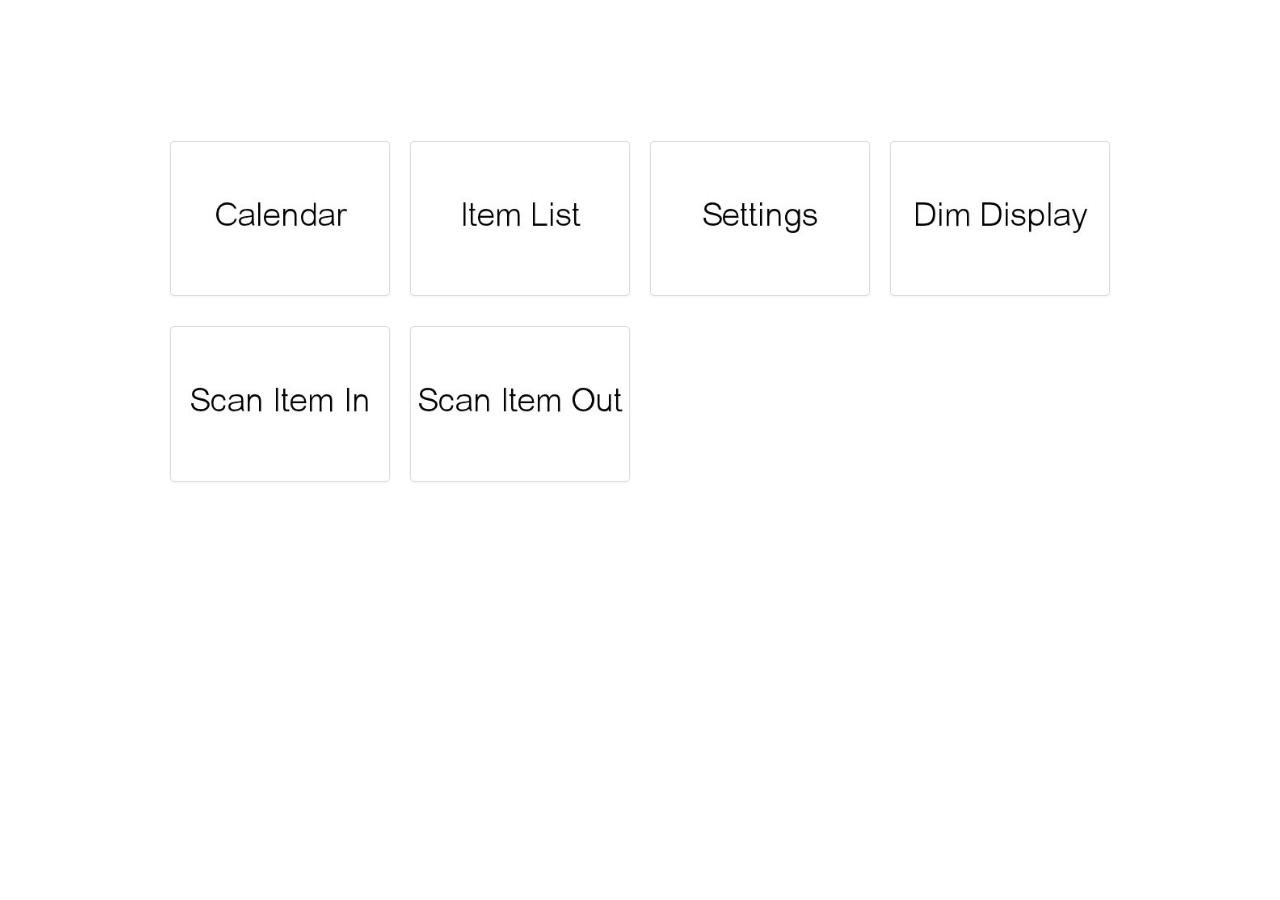
==== index.html @ be4d82da "Update index.html" ====
<!DOCTYPE html>
<html>
  <head>
    <title>Smart Refrigerator Prototype</title>
    <!-- Bootstrap -->
    <link href="css/bootstrap.min.css" rel="stylesheet" media="screen">
    <link href="css/prototype.css" rel="stylesheet" media="screen">
    <script type="text/javascript" src="http://code.jquery.com/jquery-1.7.2.min.js" ></script>
    <script type="text/javascript" src="js/bootstrap.js" ></script>
  </head>
  <body>
    <!-- View Calendar, View Items, Add Item, Remove Item, Settings, Help, Dim Screen buttons -->
    <div class="container">
      <div class="home-buttons">
        <div class="row-fluid" > 
          <ul class="thumbnails">
            <li class="span3 ">
            <a href="cal.html" class="thumbnail" > 
              <img src="img/calendar.jpg">
            </a>
            </li>
            <li class="span3 ">
            <a href="items.html" class="thumbnail"> 
              <img src="img/item_list.jpg">
            </a>
            </li>
            <li class="span3 ">
            <a href="settings.html" class="thumbnail"> 
              <img src="img/settings.jpg">
            </a>
            </li>
            <li class="span3 ">
            <a href="#" class="thumbnail"> 
              <img src="img/dim_display.jpg">
            </a>
            </li>
          </ul>
        </div>
        <div class="row-fluid" > 
          <ul class="thumbnails">
            <li class="span3 ">
            <a href="#addModal" data-toggle="modal" class="thumbnail"> 
              <img src="img/scan_in.jpg">
            </a>
            </li>
            <li class="span3 ">
            <a href="#removeModal" data-toggle="modal" class="thumbnail"> 
              <img src="img/scan_out.jpg">
            </a>
            </li>
          </ul>
        </div>
      </div>

      <!-- Add modal -->
      <div id="addModal" class="modal hide fade" tabindex="-1" role="dialog" aria-labelledby="myModalLabelAdd" aria-hidden="true">
        <div class="modal-header">
          <button type="button" class="close" data-dismiss="modal" aria-hidden="true">x</button>
          <h3 id="myModalLabelAdd">Add Item</h3>
        </div>
        <div class="modal-body">
          <p>Scan Item</p>
          <p>--Show spinning wheel, then show item added</p>
        </div>
        <div class="modal-footer">
          <button class="btn" data-dismiss="modal" aria-hidden="true">Close</button>
        </div>
      </div>

      <!-- Remove Modal -->
      <div id="removeModal" class="modal hide fade" tabindex="-1" role="dialog" aria-labelledby="myModalLabel" aria-hidden="true">
        <div class="modal-header">
          <button type="button" class="close" data-dismiss="modal" aria-hidden="true">x</button>
          <h3 id="myModalLabel">Remove Item</h3>
        </div>
        <div class="modal-body">
          <p>Scan Item</p>
          <p>--Show spinning wheel, then show item removed</p>
        </div>
        <div class="modal-footer">
          <button class="btn" data-dismiss="modal" aria-hidden="true">Close</button>
        </div>
      </div>

    </div>
  </body>
</html>
---- css/prototype.css ----
.home-buttons { 
  padding-top:15%;
}

.back-button {
  margin-left:46.5%;
}
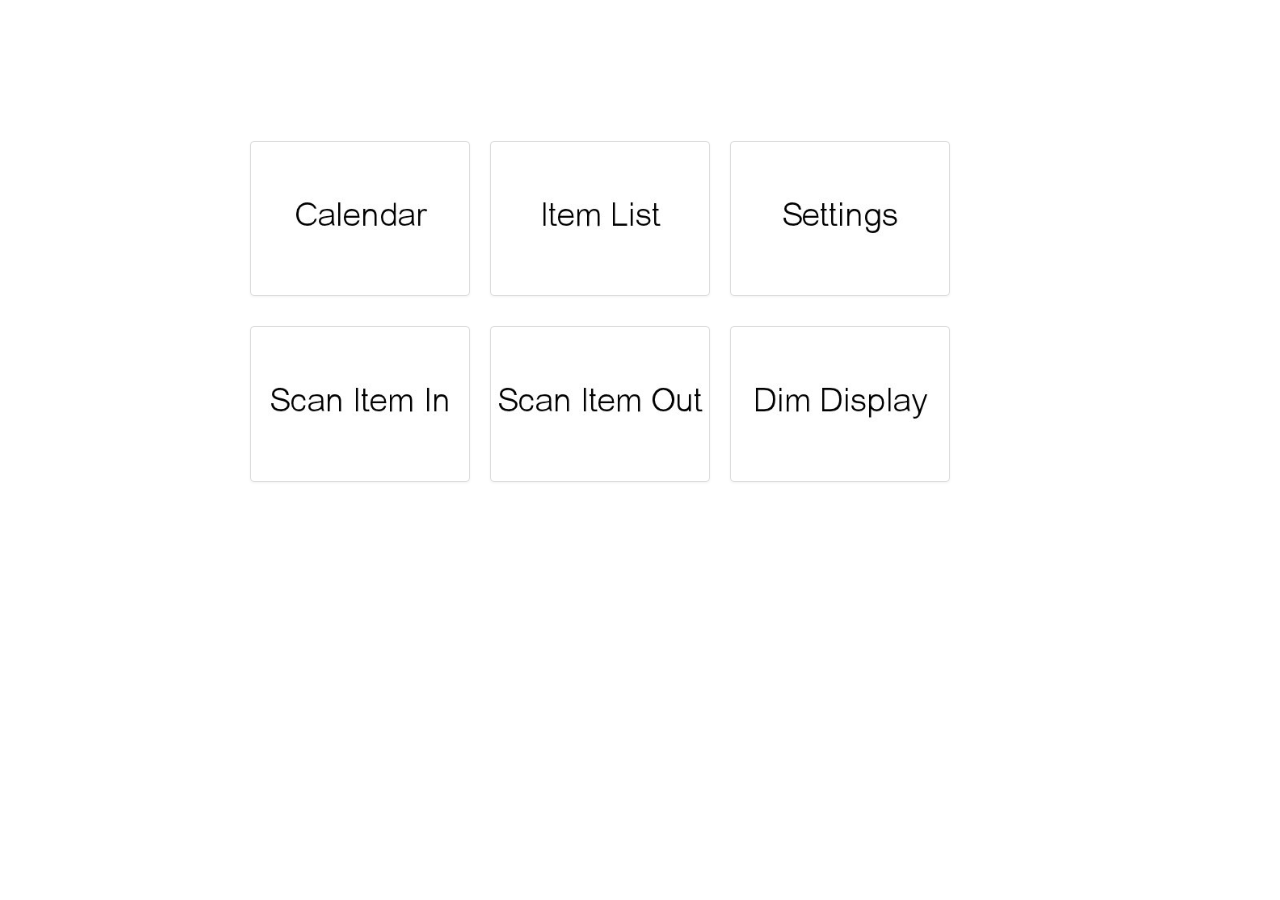
==== commit 2080f3c6: "commmmmmmmitttingggg" ====
--- a/index.html
+++ b/index.html
@@ -7,6 +7,7 @@
     <link href="css/prototype.css" rel="stylesheet" media="screen">
     <script type="text/javascript" src="http://code.jquery.com/jquery-1.7.2.min.js" ></script>
     <script type="text/javascript" src="js/bootstrap.js" ></script>
+    <script type="text/javascript" src="js/prototype.js" ></script>
   </head>
   <body>
     <!-- View Calendar, View Items, Add Item, Remove Item, Settings, Help, Dim Screen buttons -->
@@ -14,7 +15,7 @@
       <div class="home-buttons">
         <div class="row-fluid" > 
           <ul class="thumbnails">
-            <li class="span3 ">
+            <li class="span3 offset1">
             <a href="cal.html" class="thumbnail" > 
               <img src="img/calendar.jpg">
             </a>
@@ -29,23 +30,23 @@
               <img src="img/settings.jpg">
             </a>
             </li>
-            <li class="span3 ">
-            <a href="#" class="thumbnail"> 
-              <img src="img/dim_display.jpg">
-            </a>
-            </li>
           </ul>
         </div>
         <div class="row-fluid" > 
           <ul class="thumbnails">
-            <li class="span3 ">
-            <a href="#addModal" data-toggle="modal" class="thumbnail"> 
+            <li class="span3 offset1">
+            <a href="#addModal" data-toggle="modal" class="thumbnail item-modal"> 
               <img src="img/scan_in.jpg">
             </a>
             </li>
             <li class="span3 ">
-            <a href="#removeModal" data-toggle="modal" class="thumbnail"> 
+            <a href="#removeModal" data-toggle="modal" class="thumbnail item-modal"> 
               <img src="img/scan_out.jpg">
+            </a>
+            </li>
+            <li class="span3 ">
+            <a id ="dimmer" href="#" class="thumbnail"> 
+              <img src="img/dim_display.jpg">
             </a>
             </li>
           </ul>
@@ -59,8 +60,9 @@
           <h3 id="myModalLabelAdd">Add Item</h3>
         </div>
         <div class="modal-body">
-          <p>Scan Item</p>
-          <p>--Show spinning wheel, then show item added</p>
+          <h4>Scan Your Item</h4>
+          <p class="load-msg"> Item added! </p>
+          <p class="load-prog"> Scanning..please wait. </p>
         </div>
         <div class="modal-footer">
           <button class="btn" data-dismiss="modal" aria-hidden="true">Close</button>
@@ -74,8 +76,9 @@
           <h3 id="myModalLabel">Remove Item</h3>
         </div>
         <div class="modal-body">
-          <p>Scan Item</p>
-          <p>--Show spinning wheel, then show item removed</p>
+          <h4>Scan Your Item</h4>
+          <p class="load-msg"> Item removed! </p>
+          <p class="load-prog"> Scanning..please wait. </p>
         </div>
         <div class="modal-footer">
           <button class="btn" data-dismiss="modal" aria-hidden="true">Close</button>
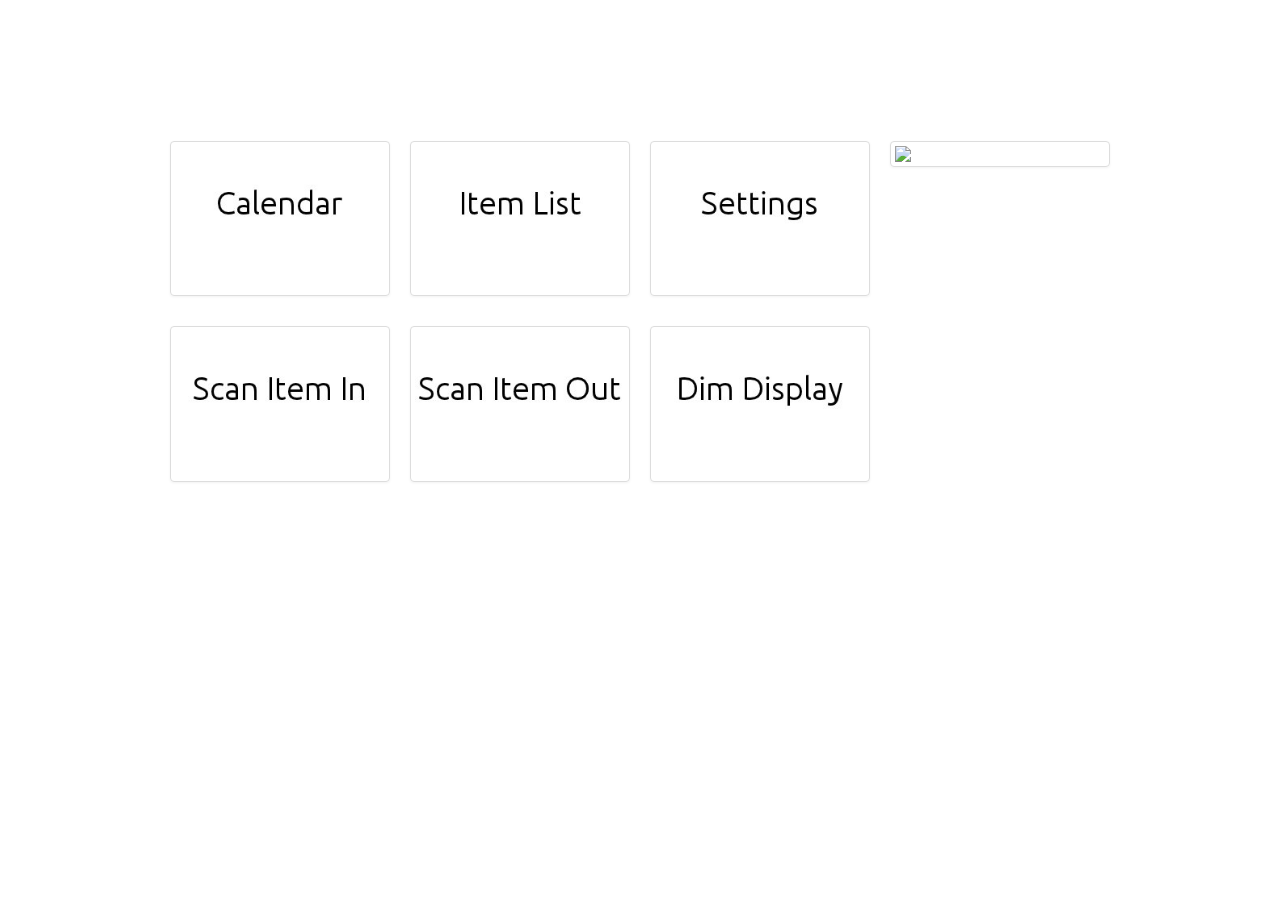
==== commit 1a4c5308: "bunch of crap" ====
--- a/index.html
+++ b/index.html
@@ -15,7 +15,7 @@
       <div class="home-buttons">
         <div class="row-fluid" > 
           <ul class="thumbnails">
-            <li class="span3 offset1">
+            <li class="span3 ">
             <a href="cal.html" class="thumbnail" > 
               <img src="img/calendar.jpg">
             </a>
@@ -30,11 +30,16 @@
               <img src="img/settings.jpg">
             </a>
             </li>
+            <li class="span3 ">
+            <a href="#shopModal" id="shopList" data-toggle="modal" class="thumbnail item-modal"> 
+              <img src="img/shopping_list.jpg">
+            </a>
+            </li>
           </ul>
         </div>
         <div class="row-fluid" > 
           <ul class="thumbnails">
-            <li class="span3 offset1">
+            <li class="span3 ">
             <a href="#addModal" data-toggle="modal" class="thumbnail item-modal"> 
               <img src="img/scan_in.jpg">
             </a>
@@ -56,13 +61,22 @@
       <!-- Add modal -->
       <div id="addModal" class="modal hide fade" tabindex="-1" role="dialog" aria-labelledby="myModalLabelAdd" aria-hidden="true">
         <div class="modal-header">
-          <button type="button" class="close" data-dismiss="modal" aria-hidden="true">x</button>
+          <a class="close" data-dismiss="modal" aria-hidden="true">x</a>
           <h3 id="myModalLabelAdd">Add Item</h3>
         </div>
         <div class="modal-body">
-          <h4>Scan Your Item</h4>
-          <p class="load-msg"> Item added! </p>
-          <p class="load-prog"> Scanning..please wait. </p>
+          <h5>Enter item to insert and expiration date</h5>
+          <div id="item-insert-modal-date-error-alert" class="alert alert-error" style="display: none;">
+            Make sure you enter the date like this: DD-MM-YYYY.
+          </div>
+          <div id="item-insert-modal-success-alert" class="alert alert-success" style="display: none;">
+            Item inserted!
+          </div>
+          <div  class="form-inline">
+            <input id="item-insert-modal-name" type = "text" class="input-small" placeholder="Item Name">
+            <input id="item-insert-modal-expires" type = "text" class="input-small" placeholder="MM-DD-YYYY">
+            <button id="item-insert-modal-button" type="submit" class="btn"> Insert </button>
+          </div>
         </div>
         <div class="modal-footer">
           <button class="btn" data-dismiss="modal" aria-hidden="true">Close</button>
@@ -72,19 +86,49 @@
       <!-- Remove Modal -->
       <div id="removeModal" class="modal hide fade" tabindex="-1" role="dialog" aria-labelledby="myModalLabel" aria-hidden="true">
         <div class="modal-header">
-          <button type="button" class="close" data-dismiss="modal" aria-hidden="true">x</button>
+          <a class="close" data-dismiss="modal" >x</a>
           <h3 id="myModalLabel">Remove Item</h3>
         </div>
         <div class="modal-body">
-          <h4>Scan Your Item</h4>
-          <p class="load-msg"> Item removed! </p>
-          <p class="load-prog"> Scanning..please wait. </p>
+          <h5>Enter item to remove</h5>
+          <div id="item-remove-modal-success-alert" class="alert alert-success" style="display: none;">
+            Item removed!
+          </div>
+          <div class="form-inline">
+            <input id="item-remove-modal-name" type = "text" class="input-small" placeholder="Item Name">
+            <button id="item-remove-modal-button" type="submit" class="btn"> Remove </button>
+          </div>
         </div>
         <div class="modal-footer">
           <button class="btn" data-dismiss="modal" aria-hidden="true">Close</button>
         </div>
       </div>
 
+      <!-- Shopping List  Modal -->
+      <div id="shopModal" class="modal hide fade" tabindex="-1" role="dialog" aria-labelledby="lbl" aria-hidden="true">
+        <div class="modal-header">
+          <button type="button" class="close" data-dismiss="modal" aria-hidden="true">x</button>
+          <h3 id="lbl">Shopping List</h3>
+        </div>
+        <div id="slist-body" class="modal-body">
+          <div class="input-append">
+            <input id="modal-input" type="text" placeholder="Add food">
+            <a id="modal-add" class="btn" href="#"><i class="icon-plus"></i></a>
+          </div>
+          <table id="apd-table" class="table table-hover table-bordered">
+            <thead>
+              <tr>
+                <th>Name</th>
+              </tr>
+            </thead>
+            <tbody>
+            </tbody>
+          </table>
+        </div>
+        <div class="modal-footer">
+          <button class="btn" data-dismiss="modal" aria-hidden="true">Close</button>
+        </div>
+      </div>
     </div>
   </body>
 </html>
--- a/css/prototype.css
+++ b/css/prototype.css
@@ -5,3 +5,18 @@
 .back-button {
   margin-left:46.5%;
 }
+
+.input-append button.add-on {
+    height: inherit !important;
+}
+
+.cal-event {
+  background-color : #bd362f;
+}
+
+table .btn{
+  padding: 1px 5px 1px;
+  font-size: 10px;
+  margin-right: -3px;
+  float: right;
+}
